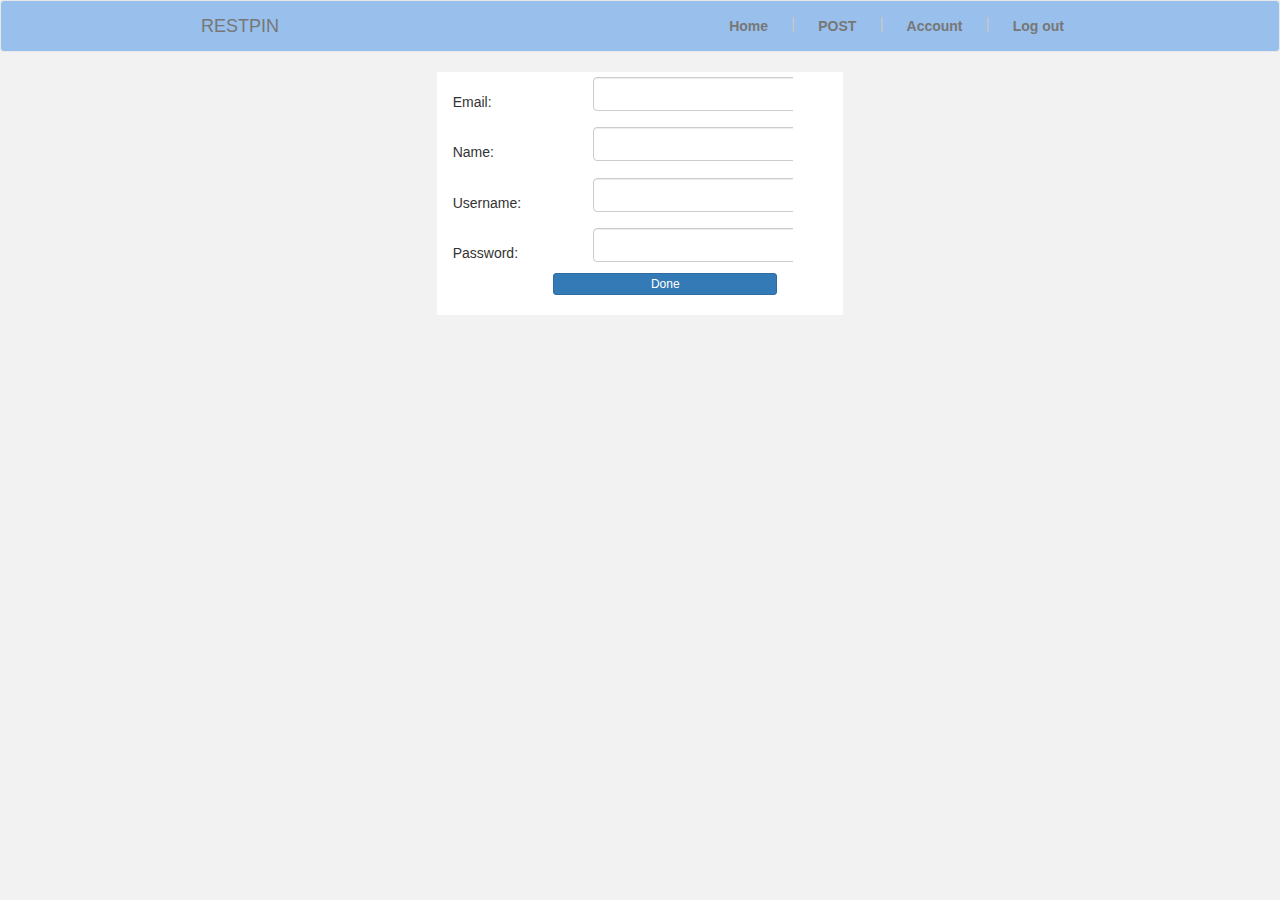
==== account.html @ edb4f959 "Add AccountSetting" ====
<!DOCTYPE html>
<html lang="en">

<head>
    <meta charset="UTF-8">
    <meta name="viewport" content="width=device-width, initial-scale=1.0">
    <meta http-equiv="X-UA-Compatible" content="ie=edge">
    <title>RestPin</title>
    <link rel="stylesheet" href="https://maxcdn.bootstrapcdn.com/bootstrap/3.3.7/css/bootstrap.min.css">
    <link rel="stylesheet" href="index.css">

</head>

<body>
    <nav class="navbar navbar-default" id="navBar">
        <div class="container-fluid">
            <div class="navbar-header">
                <a class="navbar-brand" href="pageHome.html" id="Headtext">RESTPIN</a>
            </div>
            <ul class="nav navbar-nav navbar-right" id="rightNav">
                    <li><a class="_l8p4s" href="Home.html">Home</a></li>
                    <li>
                        <h1 id="b">|</h1>
                    </li>
                    <li><a class="_l8p4s" href="postRest.html">POST</a></li>
                    <li>
                        <h1 id="b">|</h1>
                    </li>
                    <li><a class="_l8p4s" href="account.html">Account</a></li>
                    <li>
                        <h1 id="b">|</h1>
                    </li>
                    <li><a class="_l8p4s" href="index.html" id="logout">Log out</a></li>
            </ul>
        </div>
    </nav>

    <div class="row">
        <div class="col-sm-4"></div>
        <div class="col-sm-4" id="main">
            <table align="center" id="setting_post">
                <tr>
                    <td>
                        <br>
                        <p id="setting_">Email:</p>
                    </td>
                    <td>
                        <input type="text" class="form-control" id="email_setting" value="">
                    </td>
                    <td id="remove_space"></td>
                </tr>
                <tr>
                    <td>
                        <br>
                        <p id="setting_">Name:</p>
                    </td>
                    <td>
                        <input type="text" class="form-control" id="name_setting" value="">
                    </td>
                    <td id="remove_space"></td>
                </tr>
                <tr>
                    <td>
                        <br>
                        <p id="setting_">Username:</p>
                    </td>
                    <td>
                        <input type="text" class="form-control" id="user_setting" value="">
                    </td>
                    <td id="remove_space"></td>
                </tr>
                <tr>
                    <td>
                        <br>
                        <p id="setting_">Password:</p>
                    </td>
                    <td>
                        <input type="password" class="form-control" id="password_setting" value="">
                    </td>
                    <td id="remove_space"></td>
                </tr>
                <tr align="center">
                    <td></td>
                    <td> <button type="button" class="btn btn-primary btn-block btn-xs" id="done_btn">Done</button><br></td>
                    <td></td>
                </tr>
            </table>
        </div>
        <div class="col-sm-4"></div>
    </div>
    <div class="row">
        <div class="col-sm-4"></div>
        <div class="col-sm-4">
            <div id="main">
                <table id="delete_post" align="center">
                </table>
            </div>
        </div>
        <div class="col-sm-4"></div>
    </div>
</body>


<script src="https://ajax.googleapis.com/ajax/libs/jquery/3.2.1/jquery.min.js"></script>
<script src="https://maxcdn.bootstrapcdn.com/bootstrap/3.3.7/js/bootstrap.min.js"></script>
<script src="index.js"></script>
</script>

</html>
---- index.css ----
#Headtext{
    padding-left: 200px; 
}
#rightNav{
    padding-right: 200px; 
}
#navBar{   
    background-color: #99C0EC; 
}
body{
    background-color: #f2f2f2; 
}
#b{
    color: #c7c7c7;
    font-size: 16px;
    line-height: 29px;
    margin: 8px;
   
}
a._l8p4s, a._l8p4s:visited {
    font-weight: 600;
    line-height: 28px;
}
input{
    margin: 0 40px 6px;
}
#confirmBtn{
    padding: 4px 40px;
    padding-bottom: 30px;
}
a{
    color: white;
}
#show_location{
    margin: auto;
}
#map {
    height: 400px;
    width: 600px;
   }
.map_page_{
    height: 443px;
    width: 658px;
}
#img{
    height: 50%;
    width: 50%;
}
#remove{
    color: #E77272;
    
}
#show_post{
    width: 100%;
}
#setting_post{
    width: 100%;
}
#name_bar{
    border: 1px solid #ccc!important;
}
td{
    padding: 0.01em 16px;
    padding-right: 16px;
    background-color: white 
}
#name_p{
    margin-bottom: 20px;
}
tr{
    background-color: white ;
    width: 120%
}
#space{
    background-color: #f2f2f2;
}
#img_post_show{
    height: 600px;
    width: 664px;
}
#remove_space{
    padding: 0px;
    padding-right: 0px;
    width: 50px;
    height: 50px;
}
#searchPin_border{
    border: 1px solid #ccc!important;
}
#delete{
    width: 100px;
    height: 100px;
}
#img_post_delete {
    height: 300px;
    width: 300px;
}
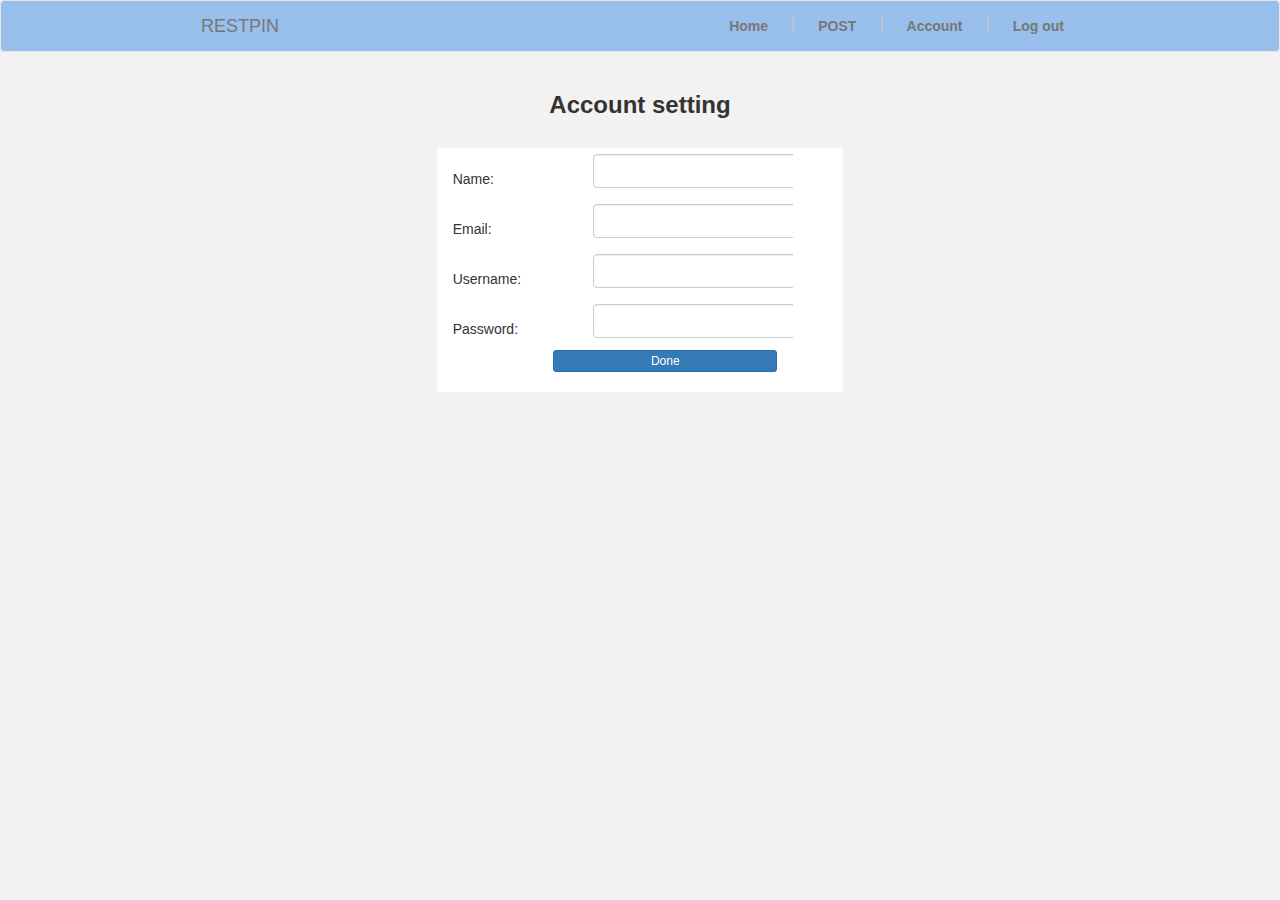
==== commit 60d35afc: "Add files via upload" ====
--- a/account.html
+++ b/account.html
@@ -38,24 +38,28 @@
     <div class="row">
         <div class="col-sm-4"></div>
         <div class="col-sm-4" id="main">
+                <h3 align="center"><b>Account setting</b></h3><br>
             <table align="center" id="setting_post">
+
                 <tr>
                     <td>
                         <br>
-                        <p id="setting_">Email:</p>
+                       
+                        <p id="setting_">Name:</p>
                     </td>
                     <td>
-                        <input type="text" class="form-control" id="email_setting" value="">
+                        <input type="text" class="form-control" id="name_setting" value="">
                     </td>
                     <td id="remove_space"></td>
                 </tr>
                 <tr>
                     <td>
                         <br>
-                        <p id="setting_">Name:</p>
+                        
+                        <p id="setting_">Email:</p>
                     </td>
                     <td>
-                        <input type="text" class="form-control" id="name_setting" value="">
+                        <input type="text" class="form-control" id="email_setting" value="">
                     </td>
                     <td id="remove_space"></td>
                 </tr>
@@ -88,17 +92,7 @@
         </div>
         <div class="col-sm-4"></div>
     </div>
-    <div class="row">
-        <div class="col-sm-4"></div>
-        <div class="col-sm-4">
-            <div id="main">
-                <table id="delete_post" align="center">
-                </table>
-            </div>
-        </div>
-        <div class="col-sm-4"></div>
-    </div>
-</body>
+   
 
 
 <script src="https://ajax.googleapis.com/ajax/libs/jquery/3.2.1/jquery.min.js"></script>
--- a/index.css
+++ b/index.css
@@ -8,7 +8,8 @@
     background-color: #99C0EC; 
 }
 body{
-    background-color: #f2f2f2; 
+    background-color: #f2f2f2;
+    background-image: url("https://i.stack.imgur.com/jGlzr.png"); 
 }
 #b{
     color: #c7c7c7;
@@ -46,10 +47,7 @@
     height: 50%;
     width: 50%;
 }
-#remove{
-    color: #E77272;
-    
-}
+
 #show_post{
     width: 100%;
 }
@@ -87,10 +85,7 @@
 #searchPin_border{
     border: 1px solid #ccc!important;
 }
-#delete{
-    width: 100px;
-    height: 100px;
-}
+
 #img_post_delete {
     height: 300px;
     width: 300px;
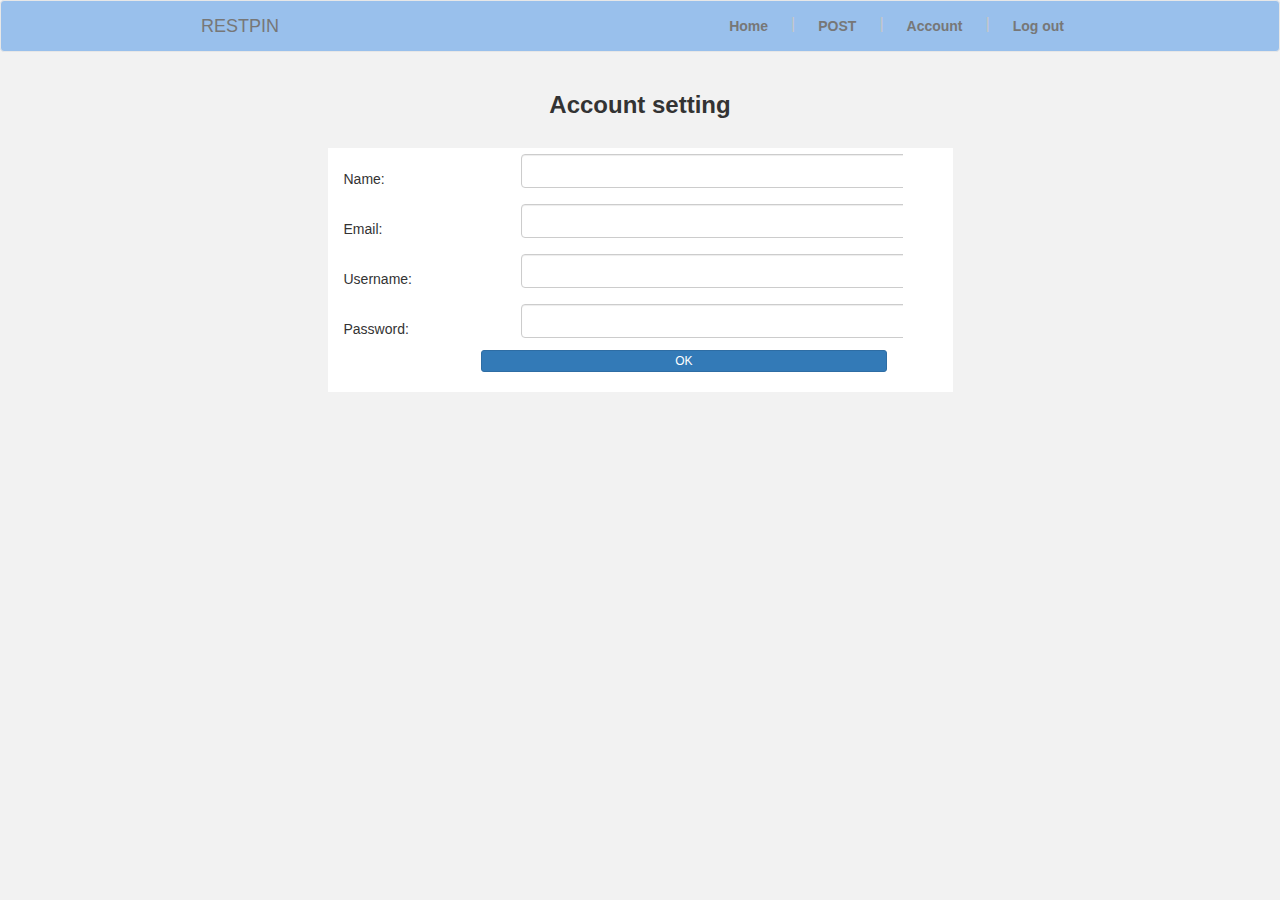
==== commit 13ecae19: "Add files via upload" ====
--- a/account.html
+++ b/account.html
@@ -36,8 +36,8 @@
     </nav>
 
     <div class="row">
-        <div class="col-sm-4"></div>
-        <div class="col-sm-4" id="main">
+        <div class="col-sm-3"></div>
+        <div class="col-sm-6" id="main">
                 <h3 align="center"><b>Account setting</b></h3><br>
             <table align="center" id="setting_post">
 
@@ -85,12 +85,12 @@
                 </tr>
                 <tr align="center">
                     <td></td>
-                    <td> <button type="button" class="btn btn-primary btn-block btn-xs" id="done_btn">Done</button><br></td>
+                    <td> <button type="button" class="btn btn-primary btn-block btn-xs" id="done_btn">OK</button><br></td>
                     <td></td>
                 </tr>
             </table>
         </div>
-        <div class="col-sm-4"></div>
+        <div class="col-sm-3"></div>
     </div>
    
 
